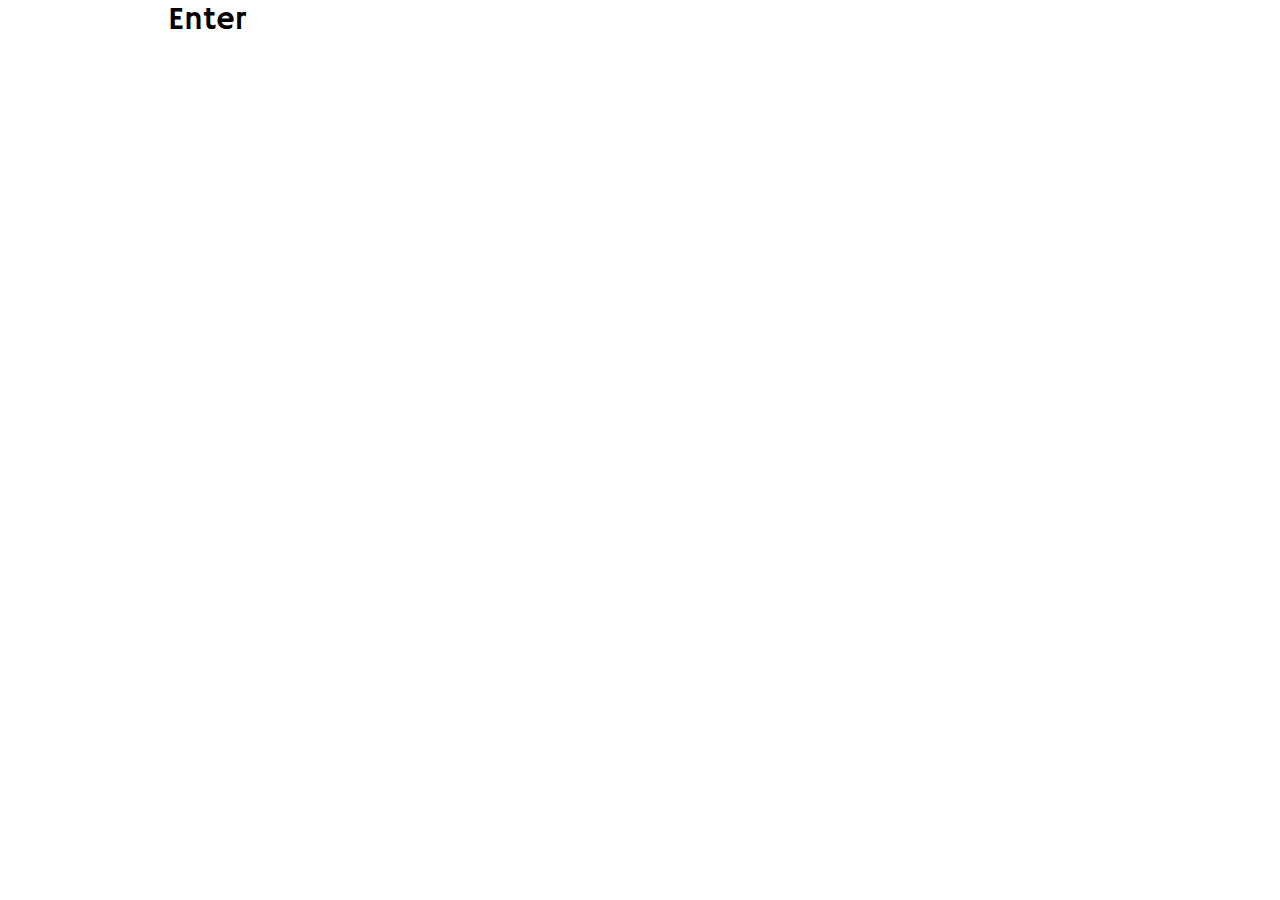
==== landing.html @ d1bd4375 "header is now show beneath images, added landing page and styled pages to fit iPhone 11 screen" ====
<!DOCTYPE html>
<html lang="sv">
<head>
    <meta charset="UTF-8">
    <meta http-equiv="X-UA-Compatible" content="IE=edge">
    <meta name="viewport" content="width=device-width, initial-scale=1.0">
    <link rel="stylesheet" href="style.css">
    <title>Landing page</title>
</head>
<body>
    

    <a href="index.html" id="enter">Enter</a>

</body>
</html>
---- style.css ----
@import url('https://fonts.googleapis.com/css2?family=Hammersmith+One&display=swap');

* {
    box-sizing: border-box;
    margin: 0;
    padding: 0;
}

body {
    font-family: "Hammersmith One", sans-serif;
    width: 414px;
    height: 896px;
}

#enter {
    display: flex;
    justify-content: center;
    align-items: center;
    text-decoration: none;
    font-size: 2rem;
    color: #000;
}

#home {
    text-decoration: none;
    color: #000;

}

h1 {
    font-size: 1.5rem;
}
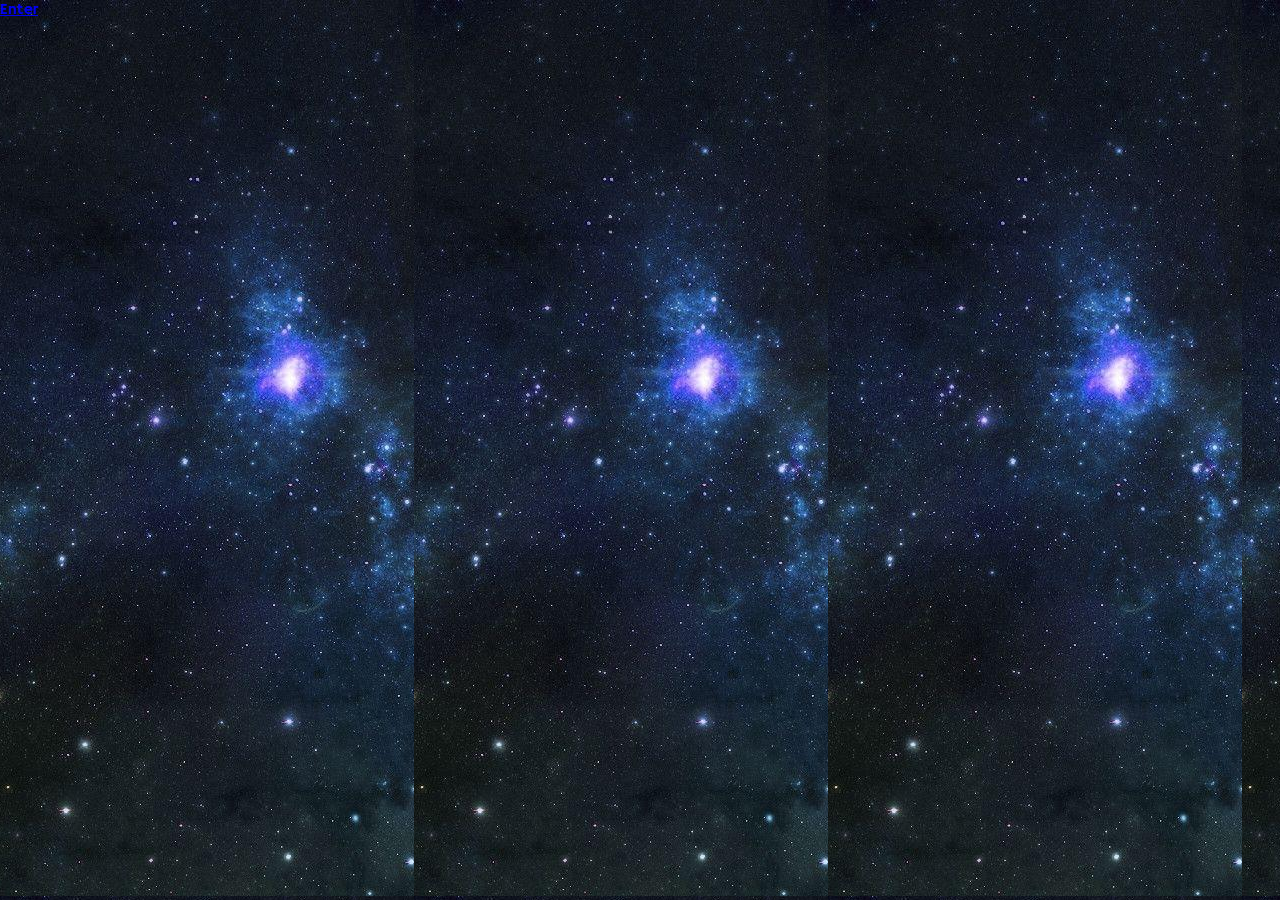
==== commit ccd6e7e1: "added background image that's 414x896px" ====
--- a/landing.html
+++ b/landing.html
@@ -9,8 +9,11 @@
 </head>
 <body>
     
+    <div class="enter">
+        <a href="index.html">Enter</a>
+    </div>
 
-    <a href="index.html" id="enter">Enter</a>
 
+    <!-- <script src="script.js"></script> -->
 </body>
 </html>--- a/style.css
+++ b/style.css
@@ -10,6 +10,8 @@
     font-family: "Hammersmith One", sans-serif;
     width: 414px;
     height: 896px;
+    background-image: url(images/Frame\ 1space-iphone11.png);
+    color: #fff;
 }
 
 #enter {
@@ -18,12 +20,12 @@
     align-items: center;
     text-decoration: none;
     font-size: 2rem;
-    color: #000;
+    color: #fff;
 }
 
-#home {
+.home a {
     text-decoration: none;
-    color: #000;
+    color: #fff;
 
 }
 
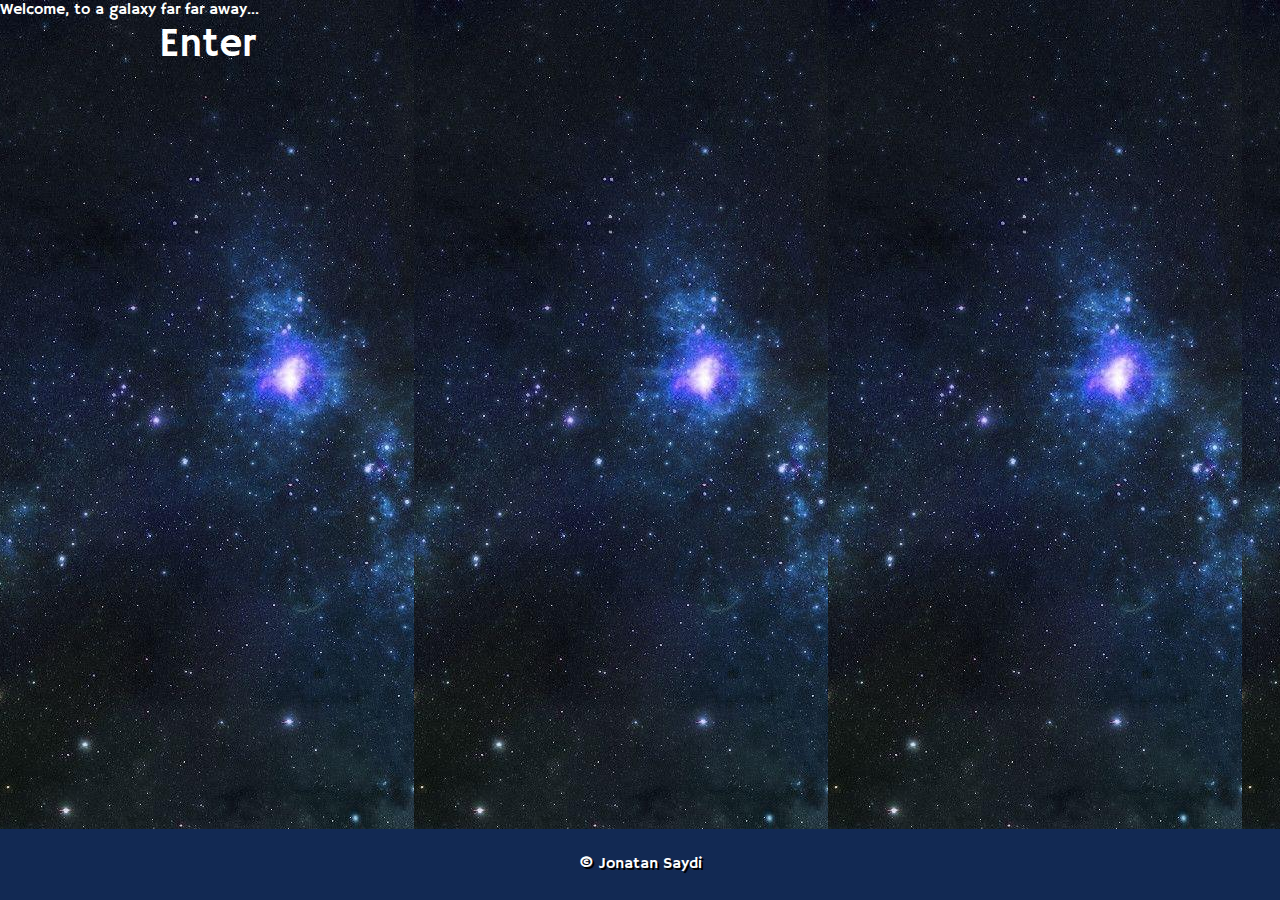
==== commit 7387424d: "added semantic elements like header, nav and footer to html pages and styled them" ====
--- a/landing.html
+++ b/landing.html
@@ -1,19 +1,31 @@
 <!DOCTYPE html>
 <html lang="sv">
+
 <head>
     <meta charset="UTF-8">
     <meta http-equiv="X-UA-Compatible" content="IE=edge">
     <meta name="viewport" content="width=device-width, initial-scale=1.0">
     <link rel="stylesheet" href="style.css">
+    <link rel="shortcut icon" href="images/favicon.ico" type="image/x-icon">
     <title>Landing page</title>
 </head>
+
 <body>
-    
-    <div class="enter">
-        <a href="index.html">Enter</a>
+
+    <div class="welcomeBox">
+        Welcome, to a galaxy
+        far far away...
     </div>
 
+    <div class="enter">
+        <a href="search.html">Enter</a>
+    </div>
+
+    <footer>
+        &copy; Jonatan Saydi
+    </footer>
 
     <!-- <script src="script.js"></script> -->
 </body>
+
 </html>--- a/style.css
+++ b/style.css
@@ -11,24 +11,73 @@
     width: 414px;
     height: 896px;
     background-image: url(images/Frame\ 1space-iphone11.png);
+    /* background: linear-gradient(180deg, #354B82 0%, rgba(5, 13, 34, 0.96) 100%);
+    opacity: 0.2; */
     color: #fff;
 }
 
-#enter {
+header {
     display: flex;
     justify-content: center;
-    align-items: center;
+    width: 100%;
+    position: fixed;
+    text-shadow: 2px 2px #000;
+    padding-top: 2%;
+    padding-bottom: 2%;
+    
+}
+
+header a {
     text-decoration: none;
-    font-size: 2rem;
     color: #fff;
+
 }
 
 .home a {
     text-decoration: none;
     color: #fff;
+}
+
+.enter a {
+    display: flex;
+    justify-content: center;
+    align-items: center;
+    text-decoration: none;
+    font-size: 2.5rem;
+    color: #fff;
+}
+
+
+
+img {
+    max-width: 414px;
+    border-radius: 1rem;
+}
+
+h1 {
+    font-size: 1.2rem;
+    text-shadow: 2px 2px #000;
 
 }
 
-h1 {
-    font-size: 1.5rem;
+p {
+    font-size: 0.7rem;
+    text-shadow: 2px 2px #000;
+}
+
+.welcomeBox {
+    justify-content: center;
+}
+
+footer {
+    background-color: rgb(18, 41, 83);
+    display: flex;
+    justify-content: center;
+    width: 100%;
+    position: fixed;
+    bottom: 0;
+    text-shadow: 2px 2px #000;
+    padding-top: 2%;
+    padding-bottom: 2%;
+
 }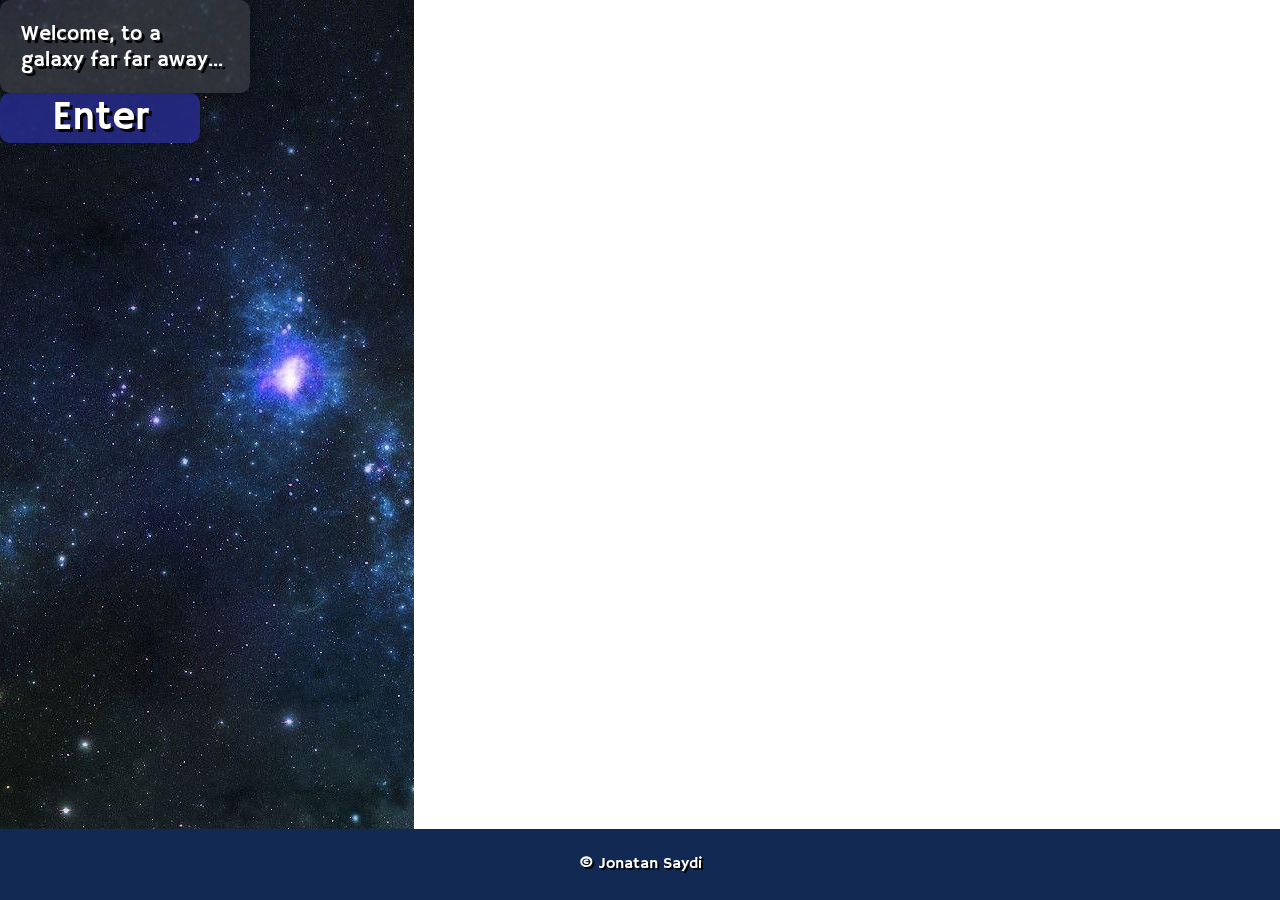
==== commit 39c1b457: "continued styling landing and index pages" ====
--- a/landing.html
+++ b/landing.html
@@ -18,7 +18,7 @@
     </div>
 
     <div class="enter">
-        <a href="search.html">Enter</a>
+        <a href="index.html">Enter</a>
     </div>
 
     <footer>
--- a/style.css
+++ b/style.css
@@ -11,31 +11,38 @@
     width: 414px;
     height: 896px;
     background-image: url(images/Frame\ 1space-iphone11.png);
+    background-repeat: no-repeat;
+    background-attachment: fixed;
     /* background: linear-gradient(180deg, #354B82 0%, rgba(5, 13, 34, 0.96) 100%);
     opacity: 0.2; */
-    color: #fff;
+    color: rgb(255, 255, 255);
 }
 
 header {
+    font-size: 2rem;
     display: flex;
     justify-content: center;
     width: 100%;
-    position: fixed;
-    text-shadow: 2px 2px #000;
+    /* position: fixed; */
+    text-shadow: 2px 2px rgb(0, 0, 0);
     padding-top: 2%;
     padding-bottom: 2%;
-    
 }
 
 header a {
     text-decoration: none;
-    color: #fff;
-
+    color: rgb(255, 255, 255);
 }
 
-.home a {
-    text-decoration: none;
-    color: #fff;
+.enter {
+    left: 100px;
+    display: flex;
+    justify-content: center;
+    width: 200px;
+    background: rgba(48, 54, 186, 0.6);
+    filter: drop-shadow(0px 4px 4px rgba(0, 0, 0, 0.25));
+    backdrop-filter: blur(1px);
+    border-radius: 10px;
 }
 
 .enter a {
@@ -44,30 +51,101 @@
     align-items: center;
     text-decoration: none;
     font-size: 2.5rem;
-    color: #fff;
+    color: rgb(255, 255, 255);
+    text-shadow: 3px 3px rgb(0, 0, 0);
 }
 
 
 
 img {
     max-width: 414px;
-    border-radius: 1rem;
+    border-radius: 2rem;
+    padding: 4%;
 }
 
 h1 {
     font-size: 1.2rem;
-    text-shadow: 2px 2px #000;
-
+    text-shadow: 2px 2px rgb(0, 0, 0);
+    padding-left: 4%;
+    padding-top: 1%;
 }
 
 p {
     font-size: 0.7rem;
-    text-shadow: 2px 2px #000;
+    text-shadow: 2px 2px rgb(0, 0, 0);
+    padding: 4%;
+    margin-bottom: 10%;
+}
+
+nav {
+    display: flex;
+    align-items: center;
+    justify-content: center;
+    margin-top: 10%;
+    width: 100%;
+    /* position: fixed; */
 }
 
 .welcomeBox {
+    font-size: 1.3rem;
+    display: flex;
     justify-content: center;
+    padding: 5%;
+    text-shadow: 3px 3px rgb(0, 0, 0);
+    background: rgba(168, 168, 168, 0.2);
+    box-shadow: 0px 4px 4px rgba(0, 0, 0, 0.25);
+    filter: blur(0px);
+    backdrop-filter: blur(1px);
+    border-radius: 10px;
+    width: 250px;
 }
+
+
+.search {
+    display: flex;
+    align-items: center;
+    justify-content: center;
+    text-align: center;
+}
+
+#inputField {
+    vertical-align: middle;
+    font-size: 1.2rem;
+    display: inline-block;
+    background-color: rgb(18, 41, 83);
+    color: rgb(255, 255, 255);
+    border-radius: 5px;
+    border: 3px solid rgb(209, 209, 209);
+    padding: 20px;
+    margin: 30px 10px;
+    width: 250px;
+    height: 50px;
+    transition: all 0.5s;
+    text-align: center;
+}
+
+#inputField:hover {
+    background-color: #000;
+}
+
+#button {
+    display: inline-block;
+    background-color: rgb(18, 41, 83);
+    border-radius: 5px;
+    border: 3px solid rgb(209, 209, 209);
+    color: rgb(255, 255, 255);
+    text-align: center;
+    width: 100px;
+    height: 50px;
+    font-size: 1rem;
+    transition: all 0.5s;
+    cursor: pointer;
+}
+
+
+/* .content {
+
+} */
 
 footer {
     background-color: rgb(18, 41, 83);
@@ -76,8 +154,7 @@
     width: 100%;
     position: fixed;
     bottom: 0;
-    text-shadow: 2px 2px #000;
+    text-shadow: 2px 2px rgb(0, 0, 0);
     padding-top: 2%;
     padding-bottom: 2%;
-
 }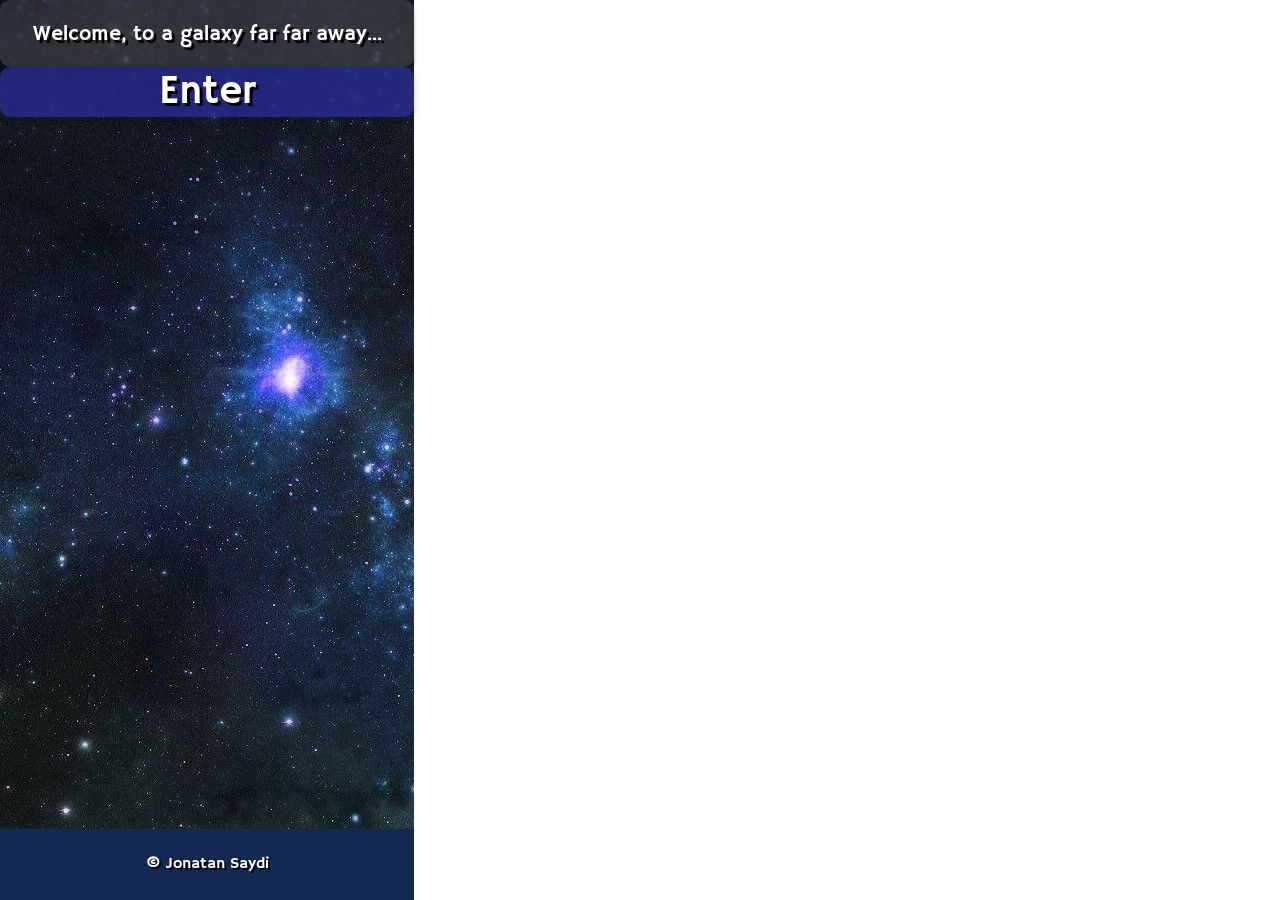
==== commit 68120249: "fixed filter feature and added label to filter button" ====
--- a/landing.html
+++ b/landing.html
@@ -25,7 +25,6 @@
         &copy; Jonatan Saydi
     </footer>
 
-    <!-- <script src="script.js"></script> -->
 </body>
 
 </html>--- a/style.css
+++ b/style.css
@@ -13,8 +13,6 @@
     background-image: url(images/Frame\ 1space-iphone11.png);
     background-repeat: no-repeat;
     background-attachment: fixed;
-    /* background: linear-gradient(180deg, #354B82 0%, rgba(5, 13, 34, 0.96) 100%);
-    opacity: 0.2; */
     color: rgb(255, 255, 255);
 }
 
@@ -23,7 +21,6 @@
     display: flex;
     justify-content: center;
     width: 100%;
-    /* position: fixed; */
     text-shadow: 2px 2px rgb(0, 0, 0);
     padding-top: 2%;
     padding-bottom: 2%;
@@ -35,10 +32,9 @@
 }
 
 .enter {
-    left: 100px;
     display: flex;
     justify-content: center;
-    width: 200px;
+    width: auto;
     background: rgba(48, 54, 186, 0.6);
     filter: drop-shadow(0px 4px 4px rgba(0, 0, 0, 0.25));
     backdrop-filter: blur(1px);
@@ -64,17 +60,20 @@
 }
 
 h1 {
-    font-size: 1.2rem;
+    font-size: 1.6rem;
     text-shadow: 2px 2px rgb(0, 0, 0);
     padding-left: 4%;
     padding-top: 1%;
+    overflow: hidden;
 }
 
 p {
-    font-size: 0.7rem;
+    font-size: 0.9rem;
     text-shadow: 2px 2px rgb(0, 0, 0);
     padding: 4%;
     margin-bottom: 10%;
+    line-height: 1.4rem;
+    overflow: hidden;
 }
 
 nav {
@@ -83,7 +82,6 @@
     justify-content: center;
     margin-top: 10%;
     width: 100%;
-    /* position: fixed; */
 }
 
 .welcomeBox {
@@ -97,7 +95,7 @@
     filter: blur(0px);
     backdrop-filter: blur(1px);
     border-radius: 10px;
-    width: 250px;
+    width: auto;
 }
 
 
@@ -128,30 +126,46 @@
     background-color: #000;
 }
 
-#button {
+#searchButton {
     display: inline-block;
     background-color: rgb(18, 41, 83);
     border-radius: 5px;
     border: 3px solid rgb(209, 209, 209);
     color: rgb(255, 255, 255);
     text-align: center;
-    width: 100px;
+    width: 75px;
     height: 50px;
     font-size: 1rem;
     transition: all 0.5s;
     cursor: pointer;
 }
 
+#filterCheckbox {
+    display: inline-block;
+    background-color: rgb(18, 41, 83);
+    border-radius: 5px;
+    border: 3px solid rgb(209, 209, 209);
+    color: rgb(255, 255, 255);
+    text-align: center;
+    width: 20px;
+    height: 20px;
+    font-size: 1rem;
+    transition: all 0.5s;
+    cursor: pointer;
+    margin-left: 10px;
+}
 
-/* .content {
+.noResults {
+    display: flex;
+    justify-content: center;
 
-} */
+}
 
 footer {
     background-color: rgb(18, 41, 83);
     display: flex;
     justify-content: center;
-    width: 100%;
+    width: 414px;
     position: fixed;
     bottom: 0;
     text-shadow: 2px 2px rgb(0, 0, 0);
